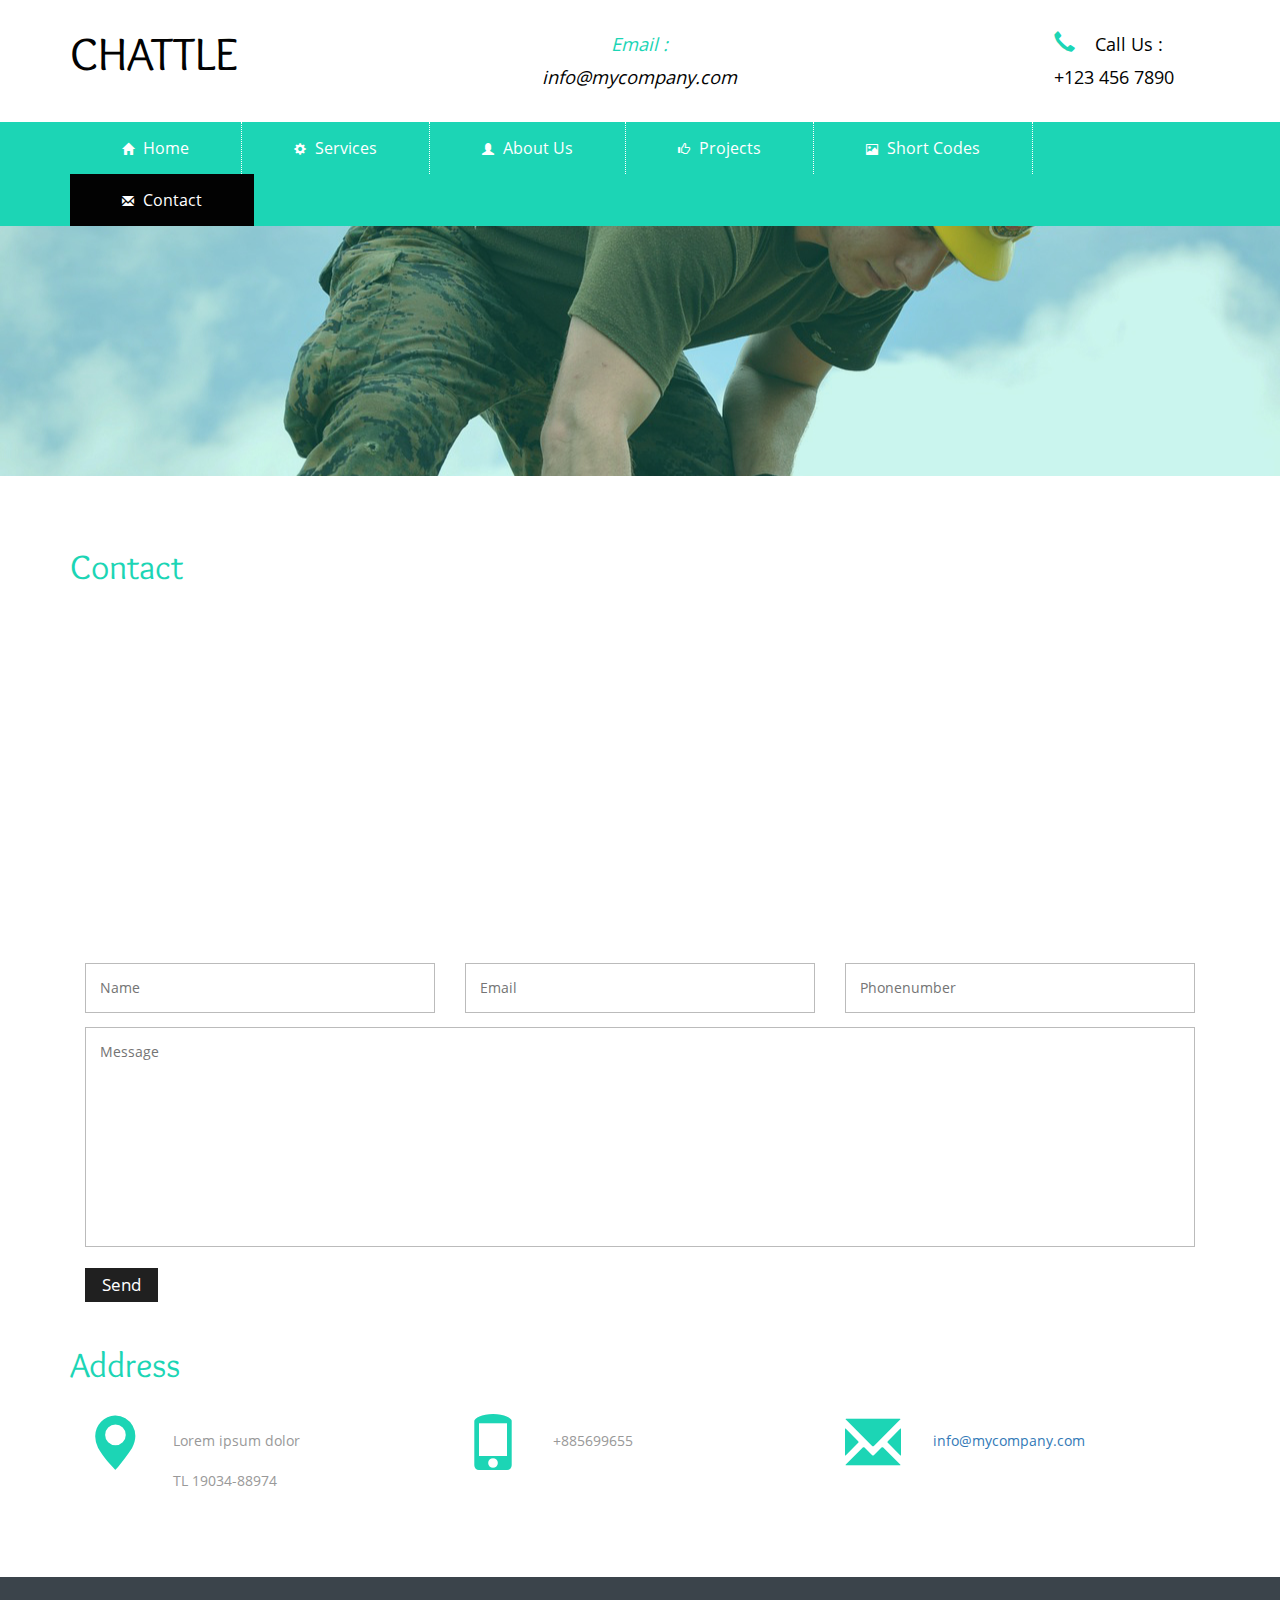
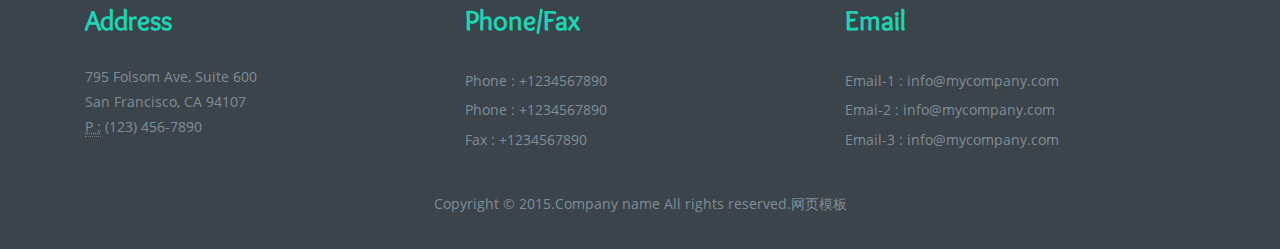
==== contact.html @ 5d203ad6 "模板网站" ====
<!doctype html>
<html>
	<head>
		<title>Contact</title>
		<meta name="viewport" content="width=device-width, initial-scale=1">
		<meta http-equiv="Content-Type" content="text/html; charset=utf-8" />
		<meta name="keywords" content="Chattle Responsive web template, Bootstrap Web Templates, Flat Web Templates, Andriod Compatible web template, Smartphone Compatible web template, free webdesigns for Nokia, Samsung, LG, SonyErricsson, Motorola web design" />
		<script type="application/x-javascript"> addEventListener("load", function() {setTimeout(hideURLbar, 0); }, false); function hideURLbar(){ window.scrollTo(0,1); } </script>
		<link rel="stylesheet" href="css/flexslider.css" type="text/css" media="screen" />
		<!--bootstrap-->
			<link href="css/bootstrap.min.css" rel="stylesheet" type="text/css">
		<!--coustom css-->
			<link href="css/style.css" rel="stylesheet" type="text/css"/>
		<!--default-js-->
			<script src="js/jquery-2.1.4.min.js"></script>
		<!--bootstrap-js-->
			<script src="js/bootstrap.min.js"></script>
</head>
<body>
		<div class="header">
			<div class="container">
					<div class="logo">
						<h1><a href="index.html">CHATTLE</a></h1>
					</div>
					<div class="head-mid">
						<p>Email : </p>
						<p><a href="mailto:info@example.com">info@mycompany.com</a> </p>
					</div>
					<div class="ad-ph">
						<span class="glyphicon glyphicon-earphone" aria-hidden="true"></span><p>Call Us : </p><br>
						<p>+123 456 7890</p>
					</div>
						<div class="clearfix"></div>
			</div>
		</div>
			<div class="header_nav" id="home">
			<div class="container">
				<nav class="navbar navbar-default chn-gd">
					
					<!-- Brand and toggle get grouped for better mobile display -->
					<div class="navbar-header">
					<button type="button" class="navbar-toggle collapsed" data-toggle="collapse" data-target="#bs-example-navbar-collapse-1" aria-expanded="false">
					<span class="sr-only">Toggle navigation</span>
					<span class="icon-bar"></span>
					<span class="icon-bar"></span>
					<span class="icon-bar"></span>
					</button>
					
					</div>
					<!-- Collect the nav links, forms, and other content for toggling -->
				<div class="collapse navbar-collapse" id="bs-example-navbar-collapse-1">
					<ul class="nav navbar-nav navbar-right">
						<li>
						<a href="index.html">
						<span class="glyphicon glyphicon-home " aria-hidden="true"></span>
						Home
						</a>
						</li>
						<!---->
						<li>
						<a href="services.html">
						<span class="glyphicon glyphicon-cog " aria-hidden="true"></span>
						Services
						</a>
						</li>
						<!---->
						<li>
						<a href="about.html">
						<span class="glyphicon glyphicon-user " aria-hidden="true"></span>
						About Us
						</a>
						</li>
						<!---->
						<li>
						<a href="projects.html">
						<span class="glyphicon glyphicon-thumbs-up " aria-hidden="true"></span>
						Projects
						</a>
						</li>
						<!---->
						<li>	
						<a href="shortcodes.html">
						<span class="glyphicon glyphicon-picture " aria-hidden="true"></span>
						Short Codes
						</a>
						</li>
						<li class="active las">
						<a href="contact.html">
						<span class="glyphicon glyphicon-envelope" aria-hidden="true"></span>
						Contact
						</a>
						</li>
						<div class="clearfix"></div>
						<!--script-->
						<script type="text/javascript">
						jQuery(document).ready(function($) {
						$(".scroll").click(function(event){		
						event.preventDefault();
						$('html,body').animate({scrollTop:$(this.hash).offset().top},900);
						});
						});
						</script>
						<!--script-->
					</ul>
					<!-- /.navbar-collapse -->
					<div class="clearfix"></div>
					<!-- /.container-fluid -->
				</nav>
			</div>
		</div>
		</div>
			<!-- banner -->
	<div class="banner-1">
		
	</div>
<!-- banner -->
<!-- contact -->
	<div class="contact">
			<div class="container">
				<h3>Contact</h3>
				<div class=" map">
					<iframe src="https://www.google.com/maps/embed?pb=!1m18!1m12!1m3!1d83998.91163207516!2d2.3470599!3d48.85885894999999!2m3!1f0!2f0!3f0!3m2!1i1024!2i768!4f13.1!3m3!1m2!1s0x47e66e1f06e2b70f%3A0x40b82c3688c9460!2sParis%2C+France!5e0!3m2!1sen!2sin!4v1436340519910" allowfullscreen=""></iframe>				
				</div>
				<div class="contact-grids">
					<div class="contact-form">
							<form>
								<div class="contact-bottom">
									<div class="col-md-4 in-contact">
										<input type="text" placeholder="Name">
									</div>
									<div class="col-md-4 in-contact">
										<input type="text" placeholder="Email">
									</div>
									<div class="col-md-4 in-contact">
										<input type="text" placeholder="Phonenumber">
									</div>
									<div class="clearfix"> </div>
								</div>
							
								<div class="contact-bottom-top">
									<textarea placeholder="Message" required=""></textarea>								
									</div>
								<input type="submit" value="Send">
							</form>
						</div>
				<div class="address">
					<div class=" address-more">
						<h3>Address</h3>
						<div class="col-md-4 address-grid">
							<i class="glyphicon glyphicon-map-marker"></i>
							<div class="address1">
								<p>Lorem ipsum dolor</p>
								<p>TL 19034-88974</p>
							</div>
							<div class="clearfix"> </div>
						</div>
						<div class="col-md-4 address-grid ">
							<i class="glyphicon glyphicon-phone"></i>
							<div class="address1">
								<p>+885699655</p>
							</div>
							<div class="clearfix"> </div>
						</div>
						<div class="col-md-4 address-grid ">
							<i class="glyphicon glyphicon-envelope"></i>
							<div class="address1">
								<p><a href="mailto:info@example.com">info@mycompany.com</a></p>
							</div>
							<div class="clearfix"> </div>
						</div>
						<div class="clearfix"> </div>
					</div>
				</div>
			</div>
		</div>
	</div>
<!-- contact -->
<!--  footer -->
<div class="footer">
		<div class="container">
				<div class="col-md-4 contact-left">
					
					<h4>Address</h4>
					<address>
						  795 Folsom Ave, Suite 600<br>
						  San Francisco, CA 94107<br>
						  <abbr title="Phone">P :</abbr> (123) 456-7890
						</address>
				</div>
				<div class="col-md-4 contact-left">
					
					<h4>Phone/Fax</h4>
					<p>Phone : +1234567890 </p>
					<p>Phone : +1234567890 </p>
					<p>Fax : +1234567890 </p>
				</div>
				<div class="col-md-4 contact-left">
					
					<h4>Email</h4>
					<p>Email-1 : <a href="mailto:info@example.com">info@mycompany.com</a> </p>
					<p>Emai-2 : <a href="mailto:info@example.com">info@mycompany.com</a> </p>
					<p>Email-3 : <a href="mailto:info@example.com">info@mycompany.com</a> </p>
				</div>
				<div class="clearfix"></div>
			
			<div class="copyright">
			   <p>Copyright &copy; 2015.Company name All rights reserved.<a target="_blank" href="http://www.cssmoban.com/">&#x7F51;&#x9875;&#x6A21;&#x677F;</a></p>
		
		</div>
		</div>
	</div>
<!--  footer -->
	</body>
</html>
---- css/style.css ----
h4, h5, h6,
h1, h2, h3 {margin: 0;}
ul, ol, li{margin: 0;padding:0;}
p {margin: 0;}
body{
	margin:0;
	padding:0;
	font-family: OpenSans-Regular;
}

/*--fonts--*/
@font-face{
   font-family: Overlock-Regular;
    src: url(../fonts/Overlock-Regular.ttf) format('truetype');
}
@font-face{
   font-family: OpenSans-Regular;
    src: url(../fonts/OpenSans-Regular.ttf) format('truetype');
}
.header {
    padding: 2em 0em;
}
.header-top{
	background:#38c2c5;
	padding: 1em 0em;
}
.header-top p{
	font-family: Ubuntu-Regular;
	font-size:16px;
	font-weight:400;
	color:#fff;
}
.head-mid {
    float: left;
    width: 33.33%;
	text-align:center;
}
.navbar-header a.navbar-brand.logo-st,.navbar-header a.navbar-brand.logo-st:hover{
	font-family: Ubuntu-Regular;
	font-weight:700;
	font-size: 35px;
	text-decoration:none;
	color:#309BBE;
	margin-top: 2px;
}
nav.navbar.navbar-default.chn-gd {
    background-color: #1CD5B5;
    padding: 0em 0em;
    margin: 0;
}
.header_nav{
background-color: #1CD5B5;
}
li.las a {
    border-right: none ! important;
}
.icn_pos {
	font-size: 16px;
	padding-left:20px;
}
.icn_pos.hm{
	padding-left:12px;
}
.icn_pos.hm2 {
	padding-left: 40px;
}
.navbar-default .navbar-nav>li {
  padding: 0px;
  text-align:center;
}
.navbar-default .navbar-nav>li>a:focus, .navbar-default .navbar-nav>li>a {
    padding: 16px 52px;
    color: #fff !important;
    font-family: OpenSans-Regular;
    font-weight: 500;
    font-size: 16px;
    background: #1CD5B5;
    border-right: 1px dotted #fff;
}
.carousel-indicators .active {
	background-color: #020202 !important;
}
.carousel-indicators li {
	
}
.image-wid img {
	width: 100%;
}
.navbar-default .navbar-nav>li>a:focus,.navbar-default .navbar-nav>li>a:hover {
	background: #020202 !important;
	border-radius: 2px;
	transition:0.6s all;
}
.navbar-default .navbar-nav > .active > a, .navbar-default .navbar-nav > .active > a:hover, .navbar-default .navbar-nav > .active > a:focus {
  
   background: #020202 !important;
}
.glyphicon {
  color: #fff;
  font-size: 0.75em;
  margin-right:5px;
}
.navbar-right {
  float: none!important;
  margin-right: 0px;
}
.navbar-default {
  background-color: #fff;
  border:none;
}
.navbar {
  position: relative;
  min-height: 36px;
}
.navbar-collapse {
  padding-right: 0px;
  padding-left: 0px;
}
.copyrights{
	text-indent:-9999px;
	height:0;
	line-height:0;
	font-size:0;
	overflow:hidden;
}
.logo {
  float: left;
    width: 33.33%;
	
}
.ad-ph {
    float: right;
    width: 33.33%;
    padding: 0 0 0 16em;
}
.ad-ph p {
    color: #020202;
    font-size: 1.3em;
    font-weight: 400;
    line-height: 1.8em;
    display: inline-block;
}
span.glyphicon.glyphicon-earphone {
    color: #1CD5B5;
    font-size: 1.5em;
    display: inline-block;
    margin-right: 20px;
}
.logo h1 a {
  color:#020202;
  font-size: 1.3em;
  text-decoration: none;
    font-family: Overlock-Regular;
}
.head-mid p {
    font-size: 1.3em;
    line-height: 1.8em;
    color: #1CD5B5;
    font-style: italic;
}
.head-mid p a{
    color:#020202 ;
	text-decoration:none;
}
.head-mid p a:hover{
    color:#1CD5B5;
	text-decoration:none;
}
.banner {
    background: url(../images/67.jpg) no-repeat;
    background-size: cover;
    width: 100%;
    min-height: 650px;
    position: relative;
	border-bottom: 5px solid #1CD5B5;
}
/*--- slider-css --*/

.rslides {
  position: relative;
  list-style: none;
  overflow: hidden;
  width: 100%;
  padding: 0;
  margin: 0;
  }
.rslides li {
  -webkit-backface-visibility: hidden;
  position: absolute;
  display: none;
  width: 100%;
  left: 0;
  top: 0;
  }
.rslides li:first-child {
  position: relative;
  display: block;
  float: left;
  }
.rslides img {
  display: block;
  height: auto;
  float: left;
  width: 100%;
  border: 0;
  }

.callbacks_tabs a:after {
	content: "\f111";
	font-size: 0;
	font-family: FontAwesome;
	visibility: visible;
	display: block;
	height: 0px;
	width: 0px;
	display: inline-block;
	border:none;
	background:none;
	border-radius:50px;
}
.callbacks_here a:after{
	background:#fff;
}
.callbacks_tabs a{
	visibility:hidden;
}
.callbacks_tabs li{
	display:inline-block;
}
ul.callbacks_tabs.callbacks1_tabs {
	position: absolute;
	bottom: 14%;
	z-index: 999;
	left: 46%;
}
.callbacks_nav {
  position: absolute;
  -webkit-tap-highlight-color: rgba(0,0,0,0);
  top: 38%;
  left: 25px;
  opacity: 0.7;
  z-index: 3;
  text-indent: -9999px;
  overflow: hidden;
  text-decoration: none;
height: 35px;
  width: 35px;
  background: url("../images/img-sprite.png") no-repeat -13px -98px ;
 }
.callbacks_nav.next {
  left: auto;
  background-position:-91px -98px;
  right: 25px;
 } 
.banner-text{
 padding:19em 0 1em;
 color:#fff;
   width: 42%;
}
.banner-text h3 {
  font-size: 2em;
  text-transform: uppercase;
  letter-spacing: 6px;
  line-height: 1.2em;
  font-family: Overlock-Regular;
  color:#020202;
}
.banner-text p{
	font-size:1.1em;
	margin: 1.3em 0 1em;
}
.banner-text a{
	text-decoration: none;
	color:#fff;
	font-size:1.2em;
	background: #8ce78a;
	padding: 0.4em 1em;
	border-radius:5px;
}
.banner-text a:hover{
	color: #8ce78a;
	background: #fff;
}
.sha {
   
    position: relative;
    padding-bottom: 3em;
}
.sha {
    background: url(../images/shape.png)no-repeat;
    background-size: cover;
    -webkit-background-size: cover;
    -o-background-size: cover;
    -moz-background-size: cover;
    -ms-background-size: cover;
    width: 28%;
    top: -5px;
    left: 569px;
}
/*-- welcome --*/
.welcome p {
    color: #999;
    font-size: 1em;
    line-height: 1.8em;
}
.welcome {
    padding: 5em 0 0;
}
.welcome h2 {
    font-size: 3.5em;
	color:#020202;
    line-height: 1.2em;
    font-family: Overlock-Regular;
	text-align:center;
	margin-bottom:0.8em;
}
.welcome-btm h3 {
    color: #1CD5B5;
    font-size: 4.5em;
	font-family: Overlock-Regular;
    margin: 0;
}
.welcome-btm li {
    display: inline-block;
    margin: 0 0.2em;
}
.welcome-btm li a {
    width: 12px;
    height: 12px;
    background-color:#1CD5B5;
    display: block;
    border-radius: 50%;
}
.welcome-left {
    text-align: center;
}
ul.wel {
    margin: 1em 0;
}
.welcome-btm h5 {
    color:#020202;
    font-size: 1.7em;
    margin: 0;
	font-family: Overlock-Regular;
}
.wel-top {
    margin: 6em 0 0;
}
.welcome-left1 {
    text-align: center;
}
span {
    font-size: 0.65em;
}
.welcome-btm {
    padding: 5em 0;
}
a.wht {
    background-color: #fff ! important;
    border: 1px solid #000;
    border-radius: 50%;
}
/*-- welcome --*/
/*-- why --*/
.why{
	padding:5em 0;
	background:#eee;
}
.why h4 {
    color: #020202;
    font-size: 2.2em;
    margin: 0;
    font-family: Overlock-Regular;
    display: inline-block;
	 vertical-align: middle;
}
span.glyphicon.glyphicon-globe {
    color: #fff;
    font-size: 2em;
    display: inline-block;
    margin-right: 20px;
    vertical-align: middle;
    background-color: #1CD5B5;
    padding: 0.5em;
}
.why p {
    color: #999;
    font-size: 1em;
    line-height: 1.8em;
    margin: 2em 0 0;
}
/*-- why --*/
/*-- team-effects --*/
.ch-item {
	width: 100%;
	height: 100%;
	position: relative;
	cursor: default;
	box-shadow: 
		inset 0 0 0 0 rgba(200,95,66, 0.4),
		inset 0 0 0 16px rgba(255,255,255,0.6),
		0 1px 2px rgba(0,0,0,0.1);
		
	-webkit-transition: all 0.4s ease-in-out;
	-moz-transition: all 0.4s ease-in-out;
	-o-transition: all 0.4s ease-in-out;
	-ms-transition: all 0.4s ease-in-out;
	transition: all 0.4s ease-in-out;
}

.ch-img-1 { 
	background:url(../images/14.png) -9px -15px;
	border-radius:50%;
}

.ch-img-2 { 
	background:url(../images/15.png) -9px -15px;
	border-radius:50%;
}

.ch-img-3 { 
	background:url(../images/16.png) -9px -15px;
	border-radius:50%;
}

.ch-info {
	position: absolute;
	width: 100%;
	height: 100%;
	opacity: 0;
	-webkit-transition: all 0.4s ease-in-out;
	-moz-transition: all 0.4s ease-in-out;
	-o-transition: all 0.4s ease-in-out;
	-ms-transition: all 0.4s ease-in-out;
	transition: all 0.4s ease-in-out;
	
	-webkit-transform: scale(0);
	-moz-transform: scale(0);
	-o-transform: scale(0);
	-ms-transform: scale(0);
	transform: scale(0);
	
	-webkit-backface-visibility: hidden; /*for a smooth font */

}

.ch-info h3 {
	color: #fff;
	text-transform: uppercase;
	position: relative;
	letter-spacing: 2px;
	font-size: 18px;
	margin: 0 30px;
	padding: 65px 0 0 0;
	height: 110px;
	font-family: 'Open Sans', Arial, sans-serif;
	text-shadow: 0 0 1px #fff, 0 1px 2px rgba(105, 190, 191, 0.78)
}

.ch-info p {
	color: #fff;
	padding: 10px 5px;
	font-style: italic;
	margin: 0 30px;
	font-size: 12px;
	border-top: 1px solid rgba(255,255,255,0.5);
}

.ch-info p a {
	display: block;
	color: #fff;
	color: rgba(255,255,255,0.7);
	font-style: normal;
	font-weight: 700;
	text-transform: uppercase;
	font-size: 9px;
	letter-spacing: 1px;
	padding-top: 4px;
	font-family: 'Open Sans', Arial, sans-serif;
}

.ch-info p a:hover {
	color: #fff222;
	color: rgba(255,242,34, 0.8);
}

.ch-item:hover {
	box-shadow: 
		inset 0 0 0 110px rgba(105, 190, 191, 0.78),
		inset 0 0 0 16px rgba(105, 190, 191, 0.78),
		0 1px 2px rgba(105, 190, 191, 0.78);
}

.ch-item:hover .ch-info {
	opacity: 1;
	
	-webkit-transform: scale(1);
	-moz-transform: scale(1);
	-o-transform: scale(1);
	-ms-transform: scale(1);
	transform: scale(1);	
}
.ch-grid {
	margin: 40px 0 0 0;
	padding: 0;
	list-style: none;
	display: block;
	text-align: center;
	width: 100%;
}

.ch-grid:after,
.ch-item:before {
	content: '';
    display: table;
}

.ch-grid:after {
	clear: both;
}

.ch-grid li {
	width: 220px;
	height: 220px;
	display: inline-block;
	margin: 20px;
}
/*-- //team --*/
/*-- majority --*/
.majority h3 {
    font-size: 2.5em;
    color: #020202;
    line-height: 1.2em;
    font-family: Overlock-Regular;
    text-align: center;
    margin-bottom: 1.8em;
}
.majority h4 {
    color: #1CD5B5;
    font-size:1.7em;
    margin: 0.8em 0;
    font-family: Overlock-Regular;
    text-shadow: 0px -1px 0px #12CCAB;
}
.majority li a {
    color: #999;
    font-size: 1.1em;
    text-decoration: none;
}
.majority li a:hover{
    color: #1CD5B5;
}
.majority li {
    padding: 0.5em 0;
    border-bottom: 1px solid #eee;
    display: block;
}
.majority {
    padding: 5em 0;
}
/*-- majority --*/
/*-- footer --*/
.footer p {
    color: #7F8D98;
    font-size: 1em;
    line-height: 1.8em;
    margin: 0.3em 0;
}
.footer p a:hover {
    color: #1CD5B5;
}
.footer p a {
    color: #7F8D98;
    text-decoration: none;
}
address {
    color: #7F8D98;
    line-height: 1.8em;
}
.footer {
    padding: 2em 0;
    background-color:#3b444b;
}
.footer h4 {
    font-size: 2em;
    color: #1CD5B5;
    font-weight: 700;
   font-family: Overlock-Regular;
    padding: 0 0 1em;
}
.copyright {
    text-align: center;
    padding: 2em 0 0;
}
/*-- footer --*/
.banner-1{
    background: url(../images/67.jpg)center fixed;
    background-size: cover;
    min-height: 250px;
}
/*-- about --*/
.about{
	padding:5em 0;
}
.about p,.projects p,.services p,.contact p{
    color: #999;
    font-size: 1em;
    line-height: 1.8em;
    margin: 1em 0;
}
.about h3,.services h3,.projects h3,.contact h3{
    font-size: 2.5em;
    color: #1CD5B5;
    line-height: 1.2em;
    font-family: Overlock-Regular;
    margin-bottom: 0.8em;
}
span.bec {
    font-size: 2.5em;
     color: #020202;
    font-weight: 700;
}
.about h5 {
    font-size: 1.5em;
    color: #020202;
    line-height: 1.4em;
    margin: 0.8em 0 0;
    font-family: Overlock-Regular;
    font-weight: 600;
}
.about li {
    display: inline-block;
    width: 46%;
    float: left;
    margin: 2%;
}
.testimonials {
    margin: 2em 0 0;
}
.about h6 a {
    font-size: 1.2em;
    color: #1CD5B5;
    line-height: 1.8em;
    text-decoration: none;
	font-weight:700;
}
.about h6 a:hover{
    color: #202020;
}
/*-- about --*/
/*-- services --*/
.services {
    padding: 5em 0;
}
.services h4,.projects h4,.contact h4 {
    font-size: 2em;
    margin: 0.5em 0;
    color: #202020;
    font-family: Overlock-Regular;
}
.camp {
    margin: 5em 0 0;
}
.camp img {
    width: 100%;
}
/* Shutter In Horizontal */
.hvr-shutter-in-horizontal {
    display: inline-block;
    vertical-align: middle;
    -webkit-transform: translateZ(0);
    transform: translateZ(0);
    box-shadow: 0 0 1px rgba(0, 0, 0, 0);
    -webkit-backface-visibility: hidden;
    backface-visibility: hidden;
    -moz-osx-font-smoothing: grayscale;
    position: relative;
    background: #202020;
    -webkit-transition-property: color;
    transition-property: color;
    -webkit-transition-duration: 0.3s;
    transition-duration: 0.3s;
    text-decoration: none;
    padding: 0.4em 1.5em;
    font-size: 1em;
    color: #fff;
}
.hvr-shutter-in-horizontal:before {
  content: "";
  position: absolute;
  z-index: -1;
  top: 0;
  bottom: 0;
  left: 0;
  right: 0;
  background: #1CD5B5;
  -webkit-transform: scaleX(1);
  transform: scaleX(1);
  -webkit-transform-origin: 50%;
  transform-origin: 50%;
  -webkit-transition-property: transform;
  transition-property: transform;
  -webkit-transition-duration: 0.3s;
  transition-duration: 0.3s;
  -webkit-transition-timing-function: ease-out;
  transition-timing-function: ease-out;
}
.hvr-shutter-in-horizontal:hover, .hvr-shutter-in-horizontal:focus, .hvr-shutter-in-horizontal:active {
  color: white;
  text-decoration: none;
}
.hvr-shutter-in-horizontal:hover:before, .hvr-shutter-in-horizontal:focus:before, .hvr-shutter-in-horizontal:active:before {
  -webkit-transform: scaleX(0);
  transform: scaleX(0);
}
.more:hover{
	background: #fff;
	color:#000;
}
/*-- services --*/
/*-- projects --*/
.projects li {
    display: inline-block;
    float: left;
    width: 29%;
    margin: 2%;
}
img.example-image.img-responsive:hover {
    opacity: 0.5;
}
.projects {
    padding: 5em 0;
}
/*-- projects --*/
/*-- contact --*/
.map iframe {
    min-height: 300px;
    width: 100%;
    border: none;
    padding: 0 15px;
}
.contact-bottom input[type="text"] {
    width: 100%;
    padding: 1em;
    border: 1px solid #bbb;
    -webkit-appearance: none;
    outline: none;
    color: #fff;
    transition: border-color 0.4s;
    -webkit-transition: border-color 0.4s;
    -moz-transition: border-color 0.4s;
    -o-transition: border-color 0.4s;
    -ms-transition: border-color 0.4s;
    background: none;
}
.contact-bottom-top textarea {
    width: 100%;
    padding: 1em;
    border: 1px solid #bbb;
    -webkit-appearance: none;
    outline: none;
    color: #bbb;
    min-height: 220px;
    resize: none;
    transition: border-color 0.4s;
    -webkit-transition: border-color 0.4s;
    -moz-transition: border-color 0.4s;
    -o-transition: border-color 0.4s;
    -ms-transition: border-color 0.4s;
    background: none;
}
.contact-bottom input[type="text"]:hover, .contact-bottom-top textarea:hover {
    color: #202020;
    border-color: #1CD5B5;
}
.contact-bottom-top {
    margin: 1em 15px 0;
}
.contact-form input[type="submit"] {
    background: #202020;
    color: #fff;
    border: none;
    outline: none;
    margin: 1em 15px 0;
    padding: 0.3em 1em;
    font-size: 1.2em;
    display: inline-block;
    transition: 0.5s all;
    -webkit-transition: 0.5s all;
    -moz-transition: 0.5s all;
    -o-transition: 0.5s all;
    -ms-transition: 0.5s all;
}
.contact-form input[type="submit"]:hover {
    background: #1CD5B5;
}
.address {
    padding: 3em 0 0;
}
.address-grid i {
    color: #1CD5B5;
    font-size: 4em;
    float: left;
    margin: 0 9% 0 0;
    display: inline-block;
}
.contact {
    padding: 5em 0;
}
.contact-grids {
    padding: 3em 0 0;
}
/*-- /contact--*/
/*--Typography--*/
.show-grid [class^=col-] {
    background: #fff;
  text-align: center;
  margin-bottom: 10px;
  line-height: 2em;
  border: 10px solid #f0f0f0;
}
.show-grid [class*="col-"]:hover {
  background: #e0e0e0;
}
.grid_3{
	margin-bottom:2em;
}
.xs h3, h3.m_1{
	color:#000;
	font-size:1.7em;
	font-weight:300;
	margin-bottom: 1em;
}
.grid_3 p{
  color: #999;
  font-size: 0.85em;
  margin-bottom: 1em;
  font-weight: 300;
}
.grid_4{
	background:none;
	margin-top:50px;
}
.label {
  font-weight: 300 !important;
  border-radius:4px;
}  
.grid_5{
	background:none;
	padding:2em 0;
}
.grid_5 h3, .grid_5 h2, .grid_5 h1, .grid_5 h4, .grid_5 h5, h3.hdg, h3.bars {
	margin-bottom: 1em;
    color:#1CD5B5;
    font-family: Overlock-Regular;
}
.table > thead > tr > th, .table > tbody > tr > th, .table > tfoot > tr > th, .table > thead > tr > td, .table > tbody > tr > td, .table > tfoot > tr > td {
  border-top: none !important;
}
.tab-content > .active {
  display: block;
  visibility: visible;
}
.pagination > .active > a, .pagination > .active > span, .pagination > .active > a:hover, .pagination > .active > span:hover, .pagination > .active > a:focus, .pagination > .active > span:focus {
  z-index: 0;
}
.badge-primary {
  background-color: #03a9f4;
}
.badge-success {
  background-color: #8bc34a;
}
.badge-warning {
  background-color: #ffc107;
}
.badge-danger {
  background-color: #e51c23;
}
.grid_3 p{
  line-height: 2em;
  color: #888;
  font-size: 0.9em;
  margin-bottom: 1em;
  font-weight: 300;
}
.bs-docs-example {
  margin: 1em 0;
}
section#tables  p {
 margin-top: 1em;
}
.tab-container .tab-content {
  border-radius: 0 2px 2px 2px;
  border: 1px solid #e0e0e0;
  padding: 16px;
  background-color: #ffffff;
}
.table td, .table>tbody>tr>td, .table>tbody>tr>th, .table>tfoot>tr>td, .table>tfoot>tr>th, .table>thead>tr>td, .table>thead>tr>th {
  padding: 15px!important;
}
.table > thead > tr > th, .table > tbody > tr > th, .table > tfoot > tr > th, .table > thead > tr > td, .table > tbody > tr > td, .table > tfoot > tr > td {
  font-size: 0.9em;
  color: #999;
  border-top: none !important;
}
.tab-content > .active {
  display: block;
  visibility: visible;
}
.label {
  font-weight: 300 !important;
}
.label {
  padding: 4px 6px;
  border: none;
  text-shadow: none;
}
.nav-tabs {
  margin-bottom: 1em;
}
.alert {
  font-size: 0.85em;
}
h1.t-button,h2.t-button,h3.t-button,h4.t-button,h5.t-button {
line-height:1.8em;
  margin-top:0.5em;
  margin-bottom: 0.5em;
}
li.list-group-item1 {
  line-height: 2.5em;
}
.input-group {
  margin-bottom: 20px;
  }
.in-gp-tl{
padding:0;
}
.in-gp-tb{
padding-right:0;
}
.list-group {
  margin-bottom: 48px;
}
 ol {
  margin-bottom: 44px;
}
h2.typoh2{
    margin: 0 0 10px;
}
h3.title {
    text-align: center;
	color:#1CD5B5;
	font-size:2em;
	margin:0;
	font-family: Overlock-Regular;
}
.typo {
    padding: 3em 0;
}
/*--//Typography --*/
 /*--responsive--*/
@media(max-width:1440px){
.sha {
    width: 29%;
    top: -5px;
    left: 490px;
}
.banner {
    min-height: 600px;
}
.banner-text {
    padding: 15em 0 1em;
}
}
/*--responsive--*/
@media(max-width:1366px){
.sha {
    width: 32%;
    top: -5px;
    left: 460px;
}
}
/*--responsive--*/
@media(max-width:1280px){
.banner-text {
    padding: 12em 3em 1em;
    width: 44%;
}
.banner {
    min-height: 535px;
}
.sha {
    width: 34%;
    top: -5px;
    left: 415px;
}
}
/*--responsive--*/
@media(max-width:1024px){
.ad-ph {
    padding: 0 0 0 12em;
}
.banner-1 {
    min-height: 200px;
}
.services {
    padding: 3em 0;
}
.services h4, .projects h4, .contact h4 {
    font-size: 1.7em;
}
.contact {
    padding: 3em 0;
}
.projects {
    padding: 3em 0;
}
.about {
    padding: 3em 0;
}
.banner-text {
    padding: 10em 3em 1em;
    width: 53%;
}
.banner {
    min-height: 490px;
}
.sha:after {
    left: 175px;
    top: 0px;
}
.welcome {
    padding: 3em 0 0;
}
.welcome-btm {
    padding: 3em 0;
}
.wel-top {
    margin: 3em 0 0;
}
.why {
    padding: 3em 0;
}
.majority {
    padding: 3em 0;
}
.sha {
    width: 44%;
    top: -5px;
    left: 285px;
}
.navbar-default .navbar-nav>li>a:focus, .navbar-default .navbar-nav>li>a {
    padding: 16px 34px ! important;
}
}
/*--responsive--*/
@media(max-width:768px){
.ad-ph {
    padding: 0 0 0 7em;
}
.navbar-default .navbar-nav>li>a:focus, .navbar-default .navbar-nav>li>a {
    padding: 16px 16px ! important;
}
.in-contact {
    margin: 1em 0;
}
.address-grid {
    float: left;
    width: 33.33%;
}
.contact-left {
    float: left;
    width: 33.33%;
}
.about p, .projects p, .services p, .contact p {
    font-size: 0.9em;
}
.minist-left {
    float: left;
    width: 25%;
}
.services h4, .projects h4, .contact h4 {
    font-size: 1.4em;
}
.minist-right {
    float: left;
    width: 33.33%;
}
.about-left {
    margin:0 0 2em;
}
.about li img {
    width: 100%;
}
.testimonials-left {
    float: left;
    width: 33.33%;
}
address {
    font-size: 0.9em;
}
.footer p {
    font-size: 0.9em;
}
.banner {
    min-height: 400px;
}
.banner-text {
    padding: 8em 4em 1em;
    width: 69%;
}
.sha {
    width: 55%;
    top: -5px;
    left: 175px;
}
.welcome-left {
    text-align: center;
    float: left;
    width: 33.33%;
}
.welcome-left1 {
    text-align: center;
    float: left;
    width: 50%;
}
.welcome-btm h5 {
    font-size: 1.5em;
}
.welcome h2 {
    font-size: 3em;
}
.why h4 {
    font-size: 2em;
}
.why p {
    font-size: 0.9em;
}
.ch-grid li {
    width: 200px;
    height: 200px;
    display: inline-block;
    margin: 16px;
}
.majority h3 {
    font-size: 1.9em;
}
.majority-left {
    float: left;
    width: 25%;
}
.welcome p {
    font-size: 0.9em;
}
.majority li a {
    font-size: 0.9em;
}
.majority h4 {
    font-size: 1.5em;
}
}
/*--responsive--*/
@media(max-width:767px){
.navbar-default .navbar-toggle .icon-bar {
    background-color: #fff ! important;
}
.navbar-default .navbar-toggle {
    border-color: #fff ! important;
}
.navbar-default .navbar-toggle:focus, .navbar-default .navbar-toggle:hover {
    background-color:#1CD5B5 ! important;
}
.navbar-default .navbar-nav>li>a:focus, .navbar-default .navbar-nav>li>a {
    border-right: none ! important;
}
}
/*--responsive--*/
@media(max-width:736px){
.sha {
    width: 58%;
    top: -5px;
    left: 142px;
}
}
/*--responsive--*/
@media(max-width:667px){
.ad-ph {
    padding: 0 0 0 5em;
}
.sha {
    width: 64%;
    top: -5px;
    left: 113px;
}
}
/*--responsive--*/
@media(max-width:640px){
.ad-ph {
    padding: 0 0 0 4em;
}
.ad-ph p {
    font-size: 1.2em;
}
.head-mid p {
    font-size: 1.2em;
}
.logo h1 a {
    font-size: 1.2em;
}
.header {
    padding: 1em 0em;
}
.address-grid {
    float: none;
    width: 100%;
    margin: 0 0 2em;
}
.contact p {
    display: inline-block;
}
.minist-left {
    float: left;
    width: 50%;
    margin: 0 0 2em;
}
.sha {
    width: 66%;
    top: -5px;
    left: 100px;
}
.banner-text {
    padding: 8em 4em 1em;
    width: 83%;
}
.ch-grid li {
    width: 180px;
    height: 180px;
    display: inline-block;
    margin: 7px;
}
.ch-info h3 {
    font-size: 13px;
    margin: 0 30px;
    padding: 46px 0 0 0;
	height:80px;
}
.majority h4 {
    font-size: 1.4em;
    line-height: 1.3em;
}
.majority h3 {
    font-size: 1.8em;
}
}
/*--responsive--*/
@media (max-width: 600px){
.sha {
    width: 71%;
    top: -5px;
    left: 74px;
}
}
/*--responsive--*/
@media (max-width: 568px){
.sha {
    width: 75%;
    top: -5px;
    left: 69px;
}
}
/*--responsive--*/
@media(max-width:480px){
.logo h1 a {
    font-size: 1em;
}
.head-mid p {
    font-size: 0.875em;
}
.ad-ph p {
    font-size: 0.875em;
}
.ad-ph {
    padding: 0 0 0 0em;
    width: 22%;
}
.head-mid {
    float: left;
    width: 40%;
    text-align: center;
}
.banner-1 {
    min-height: 150px;
}
.services {
    padding: 2em 0;
}
.about h3, .services h3, .projects h3, .contact h3 {
    font-size: 2em;
    text-align: center;
}
.minist-left {
    float: none;
    width: 100%;
    margin: 0 0 2em;
}
.camp {
    margin: 1em 0 0;
}
.minist-right {
    float: left;
    width: 100%;
    margin: 0 0 2em;
    
}
.minist-right img {
    width: 100%;
}
.footer h4 {
    font-size: 1.7em;
    padding: 0.5em 0;
}
.contact-left {
    float: none;
    width: 100%;
}
.about h5 {
    font-size: 1.4em;
}
.testimonials-left {
    float: none;
    width: 100%;
}
.projects li {
    width: 46%;
    margin: 2%;
}
.projects {
    padding: 2em 0;
}
.about {
    padding: 2em 0;
}
.contact {
    padding: 2em 0;
}
.sha {
    width: 89%;
    top: -5px;
    left: 25px;
}
.welcome h2 {
    font-size: 2.5em;
}
.welcome {
    padding: 2em 0 0;
}
.banner-text {
    padding: 6em 4em 1em;
    width: 100%;
}
.banner {
    min-height: 340px;
}
.banner-text h3 {
    font-size: 1.7em;
}
.welcome-btm h5 {
    font-size: 1.4em;
}
.why h4 {
    font-size: 1.7em;
}
span.glyphicon.glyphicon-globe {
    font-size: 1.5em;
    margin-right: 18px;
    padding: 0.5em;
}
.why h4 {
    font-size: 1.5em;
}
.majority-left {
    float: left;
    width: 50%;
    margin: 0 0 2em;
}
.label {
    font-size: 63%;
}
.grid_4 {
    margin-top: 20px;
}
.grid_3 {
    margin-bottom: 0em;
}
.table td, .table>tbody>tr>td, .table>tbody>tr>th, .table>tfoot>tr>td, .table>tfoot>tr>th, .table>thead>tr>td, .table>thead>tr>th {
    padding: 11px!important;
}
ol{
    margin: 0;
    padding: -1px ! important;
}
.typo {
    padding: 2em 0;
}
}
/*--responsive--*/
@media(max-width:414px){
.sha {
    width: 92%;
    top: -5px;
    left: 21px;
    background-size: 22em;
}
}
/*--responsive--*/
@media(max-width:320px){
.head-mid {
    float: left;
    width: 50%;
    text-align: center;
}
.ad-ph {
    padding: 0 0 0 0em;
    width: 36%;
}
.logo {
    float: left;
    width: 100%;
    text-align: center;
    margin: 0 0 0.5em;
}
.head-mid p {
    font-size: 0.9em;
}
span.glyphicon.glyphicon-earphone {
    font-size: 1.1em;
    margin-right: 10px;
}
.ad-ph p {
    font-size: 0.9em;
}
.header {
    padding: 0.5em 0em;
}
.banner-text {
    padding: 5em 0em 1em;
    width: 100%;
}
.banner-text p {
    font-size: 0.9em;
    margin: 1.3em 0 1em;
}
.banner-text h3 {
    font-size: 1.2em;
}
.banner {
    min-height: 250px;
}
.sha {
    width: 88%;
    top: -3px;
    left: 22px;
    background-size: 18em;
}
.welcome {
    padding: 1em 0 0;
}
.welcome h2 {
    font-size: 2em;
}
.sha {
    padding-bottom: 2em;
}
.callbacks_nav.next {
    left: auto;
    background-position: -91px -98px;
    right: 23px;
}
.callbacks_nav {
    top: 71%;
    left: 23px;
}

.welcome-left {
    text-align: center;
    float: left;
    width: 33.33%;
}
.welcome-btm h5 {
    font-size: 1.1em;
}
.welcome-btm li {
    display: inline-block;
    margin: 0 0em;
}
.welcome-btm li a {
    width: 9px;
    height: 9px;
}
.welcome-btm h3 {
    font-size: 4em;
}
.why {
    padding: 2em 0;
}
.why {
    padding: 2em 0;
    text-align: center;
}
.why h4 {
    font-size: 1.4em;
    margin: 1em 0 0;
    line-height: 1.4em;
}
.majority h3 {
    font-size: 1.4em;
    line-height: 1.4em;
}
.majority {
    padding: 2em 0;
}
.majority-left {
    float: none;
    width: 100%;
    margin: 0 0 2em;
	padding:0;
}
.majority h4 {
   margin: 0.8em 0 0.5em;
}
.footer {
    padding: 1em 0;
}
.contact-left {
    padding: 0;
}
.footer h4 {
    font-size: 1.5em;
    padding: 0.5em 0;
}
.minist-left {
    padding: 0;
}
.minist-right {
    padding: 0;
}
.about-left {
    padding: 0;
}
.about h5 {
    font-size: 1.3em;
}
.testimonials-left {
    padding: 0;
}
.projects li {
    width: 98%;
    margin: 2%;
}
.map iframe {
    min-height: 200px;
    padding: 0 0px;
}
.in-contact {
    margin: 1em 0;
    padding: 0;
}
.contact-bottom input[type="text"] {
    padding: 0.7em;
}
.contact-bottom-top {
    margin: 1em 0px 0;
}
.contact-bottom-top textarea {
    padding: 0.7em;
    min-height: 150px;
}
.address-grid i {
    font-size: 3.5em;
    margin: 0 13% 0 0;
}
.contact {
    padding: 2em 0 0;
}
.banner-1 {
    min-height: 110px;
}
.pagination-lg>li>a, .pagination-lg>li>span {
    padding: 5px 11px ! important;
    font-size: 18px ! important;
}
.copyright {
    padding: 1em 0 0;
}
}
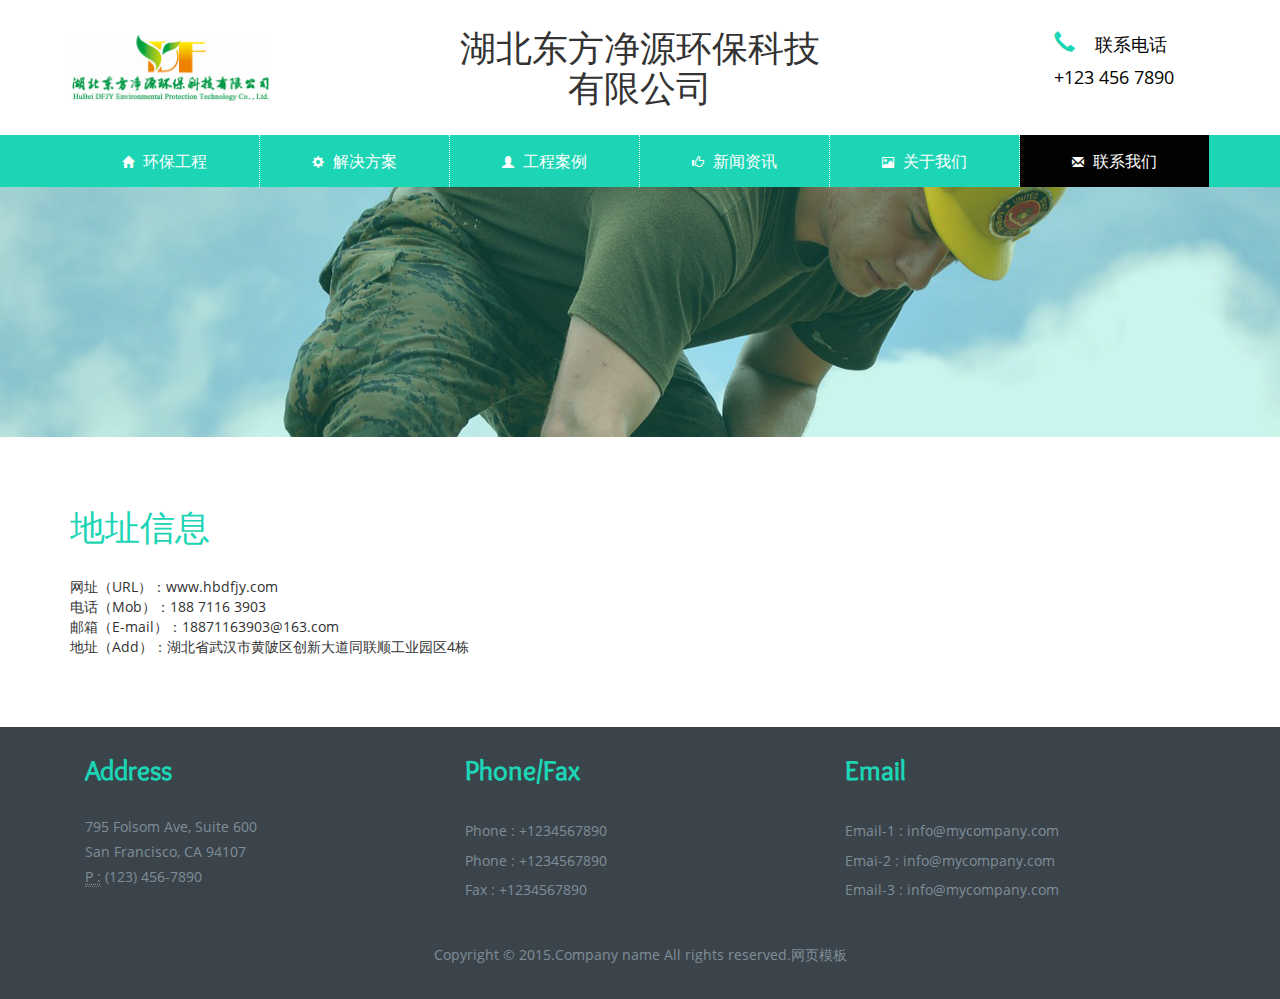
==== commit cd050b80: "77777" ====
--- a/contact.html
+++ b/contact.html
@@ -20,14 +20,13 @@
 		<div class="header">
 			<div class="container">
 					<div class="logo">
-						<h1><a href="index.html">CHATTLE</a></h1>
+						<h1><a href="index.html"><img width="200px" src="images/logo.png"></a></h1>
 					</div>
 					<div class="head-mid">
-						<p>Email : </p>
-						<p><a href="mailto:info@example.com">info@mycompany.com</a> </p>
+						<h1>湖北东方净源环保科技有限公司</h1>
 					</div>
 					<div class="ad-ph">
-						<span class="glyphicon glyphicon-earphone" aria-hidden="true"></span><p>Call Us : </p><br>
+						<span class="glyphicon glyphicon-earphone" aria-hidden="true"></span><p>联系电话 </p><br>
 						<p>+123 456 7890</p>
 					</div>
 						<div class="clearfix"></div>
@@ -53,41 +52,41 @@
 						<li>
 						<a href="index.html">
 						<span class="glyphicon glyphicon-home " aria-hidden="true"></span>
-						Home
+							环保工程
 						</a>
 						</li>
 						<!---->
 						<li>
 						<a href="services.html">
 						<span class="glyphicon glyphicon-cog " aria-hidden="true"></span>
-						Services
+							解决方案
 						</a>
 						</li>
 						<!---->
 						<li>
 						<a href="about.html">
 						<span class="glyphicon glyphicon-user " aria-hidden="true"></span>
-						About Us
+							工程案例
 						</a>
 						</li>
 						<!---->
 						<li>
 						<a href="projects.html">
 						<span class="glyphicon glyphicon-thumbs-up " aria-hidden="true"></span>
-						Projects
+							新闻资讯
 						</a>
 						</li>
 						<!---->
 						<li>	
 						<a href="shortcodes.html">
 						<span class="glyphicon glyphicon-picture " aria-hidden="true"></span>
-						Short Codes
+							关于我们
 						</a>
 						</li>
 						<li class="active las">
 						<a href="contact.html">
 						<span class="glyphicon glyphicon-envelope" aria-hidden="true"></span>
-						Contact
+							联系我们
 						</a>
 						</li>
 						<div class="clearfix"></div>
@@ -117,11 +116,14 @@
 <!-- contact -->
 	<div class="contact">
 			<div class="container">
-				<h3>Contact</h3>
+				<h3>地址信息</h3>
 				<div class=" map">
-					<iframe src="https://www.google.com/maps/embed?pb=!1m18!1m12!1m3!1d83998.91163207516!2d2.3470599!3d48.85885894999999!2m3!1f0!2f0!3f0!3m2!1i1024!2i768!4f13.1!3m3!1m2!1s0x47e66e1f06e2b70f%3A0x40b82c3688c9460!2sParis%2C+France!5e0!3m2!1sen!2sin!4v1436340519910" allowfullscreen=""></iframe>				
-				</div>
-				<div class="contact-grids">
+					网址（URL）：www.hbdfjy.com<br/>
+					电话（Mob）：188 7116 3903<br/>
+					邮箱（E-mail）：18871163903@163.com<br/>
+					地址（Add）：湖北省武汉市黄陂区创新大道同联顺工业园区4栋
+				</div>
+				<!--<div class="contact-grids">
 					<div class="contact-form">
 							<form>
 								<div class="contact-bottom">
@@ -170,7 +172,7 @@
 						</div>
 						<div class="clearfix"> </div>
 					</div>
-				</div>
+				</div>-->
 			</div>
 		</div>
 	</div>
